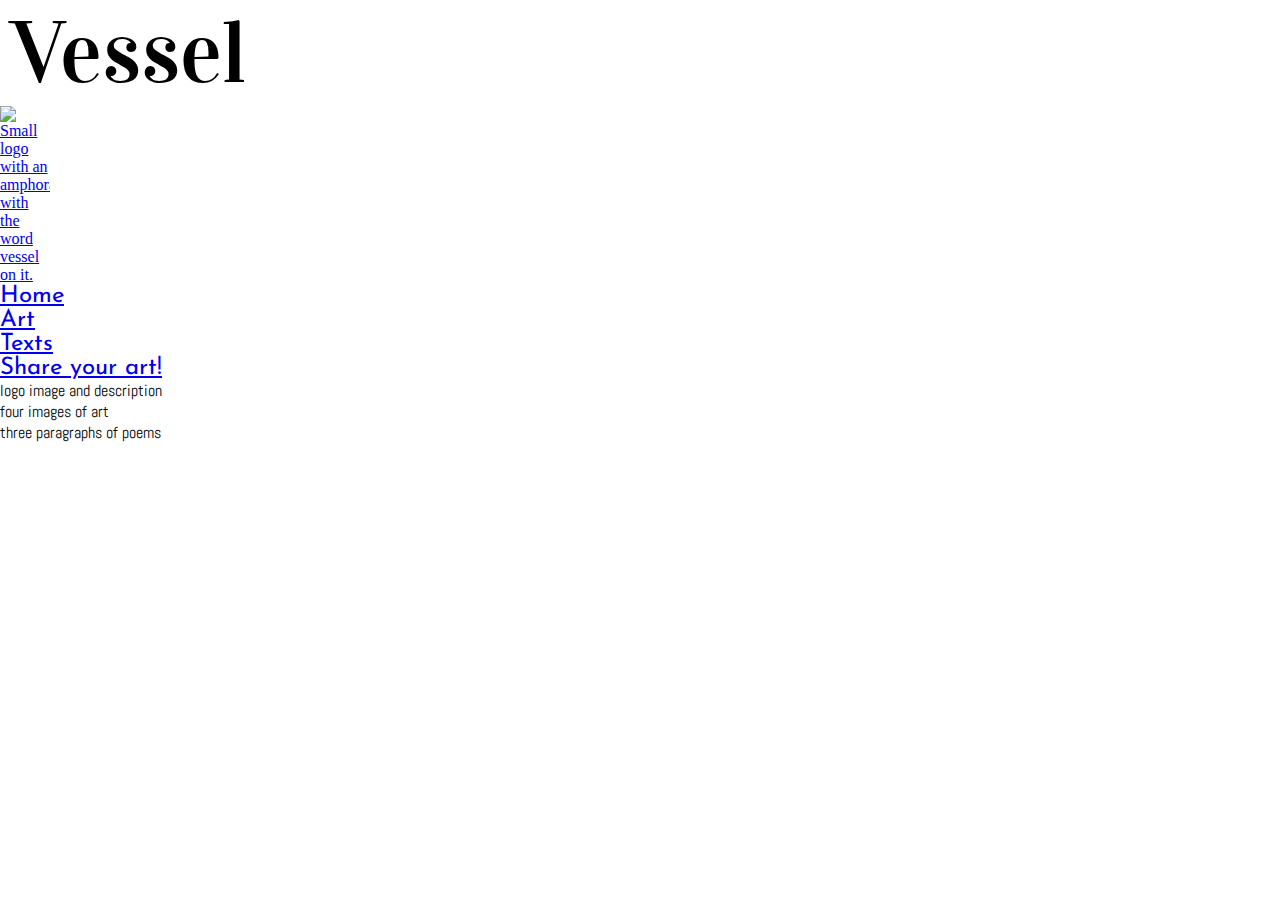
==== index.html @ 130b6a0e "Change font and organise css file" ====
<!DOCTYPE html>
<html lang="en">

<head>
    <meta charset="UTF-8">
    <meta http-equiv="X-UA-Compatible" content="IE=edge">
    <meta name="viewport" content="width=device-width, initial-scale=1.0">
    <meta name="description" content="Website for people to publish their artwork and browse other artists' creations.">
    <meta name="keywords"
        content="publish art, art, artists, artwork, see art, show your art, share art online, share your art">
    <link rel="stylesheet" href="assets/css/style.css">
    <link rel="logo" name="logo" href="assets/images/vessel-logo-final.png">
    <title>Vessel</title>
</head>

<body>

    <header>
        <h1 class="title">Vessel</h1>

        <a href="index.html">
            <img id="vessel-logo" src="assets/images/vessel-logo-final.png"
                alt="Small logo with an amphora with the word vessel on it.">
        </a>
        <nav>
            <ul>
                <li>
                    <a href="index.html">Home</a>
                </li>
                <li>
                    <a href="art.html">Art</a>
                </li>
                <li>
                    <a href="text.html">Texts</a>
                </li>
                <li>
                    <a href="form.html">Share your art!</a>
                </li>
            </ul>
        </nav>
    </header>

    <section>

        logo image and description
    </section>

    <section>
        four images of art
    </section>

    <section>
        three paragraphs of poems
    </section>

    <footer>

    </footer>

</body>

</html>
---- assets/css/style.css ----
@import url('https://fonts.googleapis.com/css2?family=Abel&family=Josefin+Sans:wght@300&family=Vidaloka&display=swap');

* {
    padding: 0%;
    margin: 0;
    border: none;
}



header h1 {
    margin-left: 10px;
    font-family: Vidaloka, serif;
    font-weight: 300;
    font-size: 5.5rem;
}

header ul {
    font-family: 'Josefin Sans', sans-serif;
    font-size: 1.5rem;
}

section {
    font-family: Abel, sans-serif;
}

#vessel-logo {
    max-width: 50px;
}
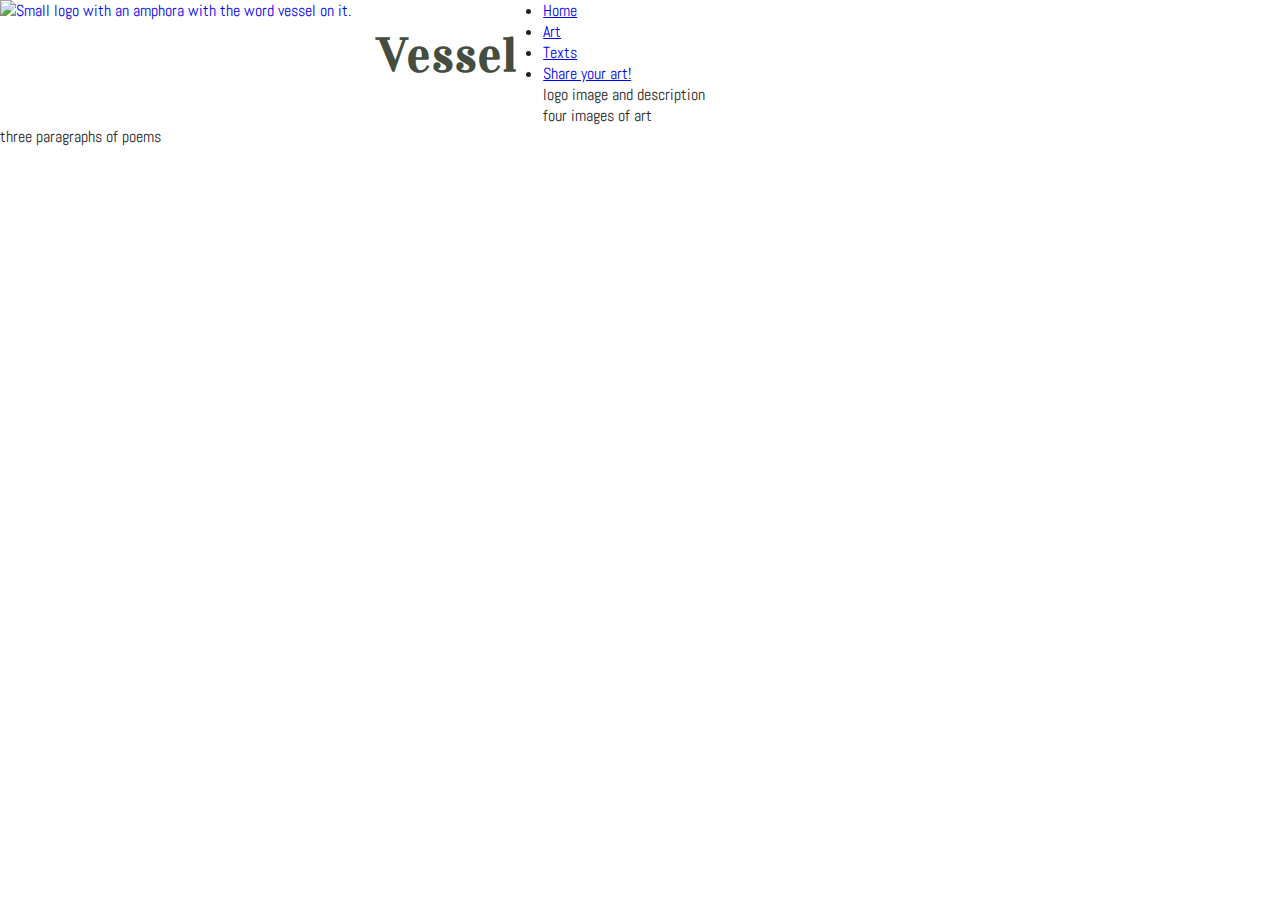
==== commit a0ae2f77: "Add styles for title and headings" ====
--- a/index.html
+++ b/index.html
@@ -16,11 +16,13 @@
 <body>
 
     <header>
-        <h1 class="title">Vessel</h1>
-
         <a href="index.html">
             <img id="vessel-logo" src="assets/images/vessel-logo-final.png"
                 alt="Small logo with an amphora with the word vessel on it.">
+
+            <h1 id="logo">Vessel</h1>
+
+
         </a>
         <nav>
             <ul>
--- a/assets/css/style.css
+++ b/assets/css/style.css
@@ -6,24 +6,33 @@
     border: none;
 }
 
+body{
+    font-family: Abel, sans-serif;
+    font-weight: 300;
+    color: #242424;
+}
 
 
-header h1 {
-    margin-left: 10px;
+
+h1 {
     font-family: Vidaloka, serif;
-    font-weight: 300;
-    font-size: 5.5rem;
+    color: #444d40;
 }
 
-header ul {
+h2{
     font-family: 'Josefin Sans', sans-serif;
-    font-size: 1.5rem;
+    text-transform: uppercase;
+    color: #444d40;
 }
 
-section {
-    font-family: Abel, sans-serif;
+#logo{
+    float: left;
+    font-size: 300%;
+    letter-spacing: 2px;
+    margin: 2%;
 }
 
-#vessel-logo {
-    max-width: 50px;
-}+#vessel-logo{
+    float: left;
+}
+
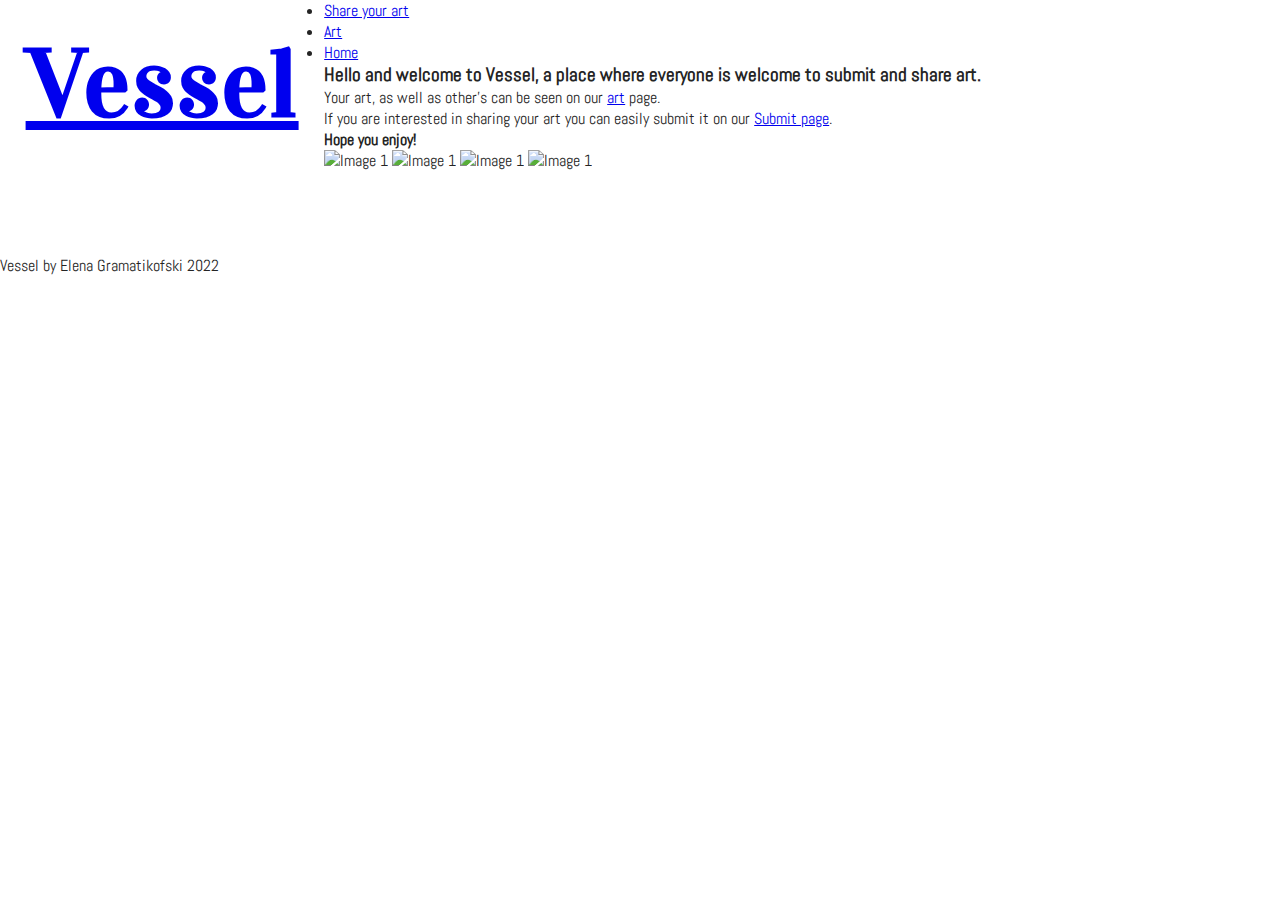
==== commit d3e87e49: "Remove section" ====
--- a/index.html
+++ b/index.html
@@ -9,56 +9,87 @@
     <meta name="keywords"
         content="publish art, art, artists, artwork, see art, show your art, share art online, share your art">
     <link rel="stylesheet" href="assets/css/style.css">
-    <link rel="logo" name="logo" href="assets/images/vessel-logo-final.png">
     <title>Vessel</title>
 </head>
 
 <body>
 
     <header>
-        <a href="index.html">
-            <img id="vessel-logo" src="assets/images/vessel-logo-final.png"
-                alt="Small logo with an amphora with the word vessel on it.">
+        <h1>
+            <a href="index.html" id="logo">Vessel <i class="fa-solid fa-palette"></i></a>
 
-            <h1 id="logo">Vessel</h1>
+        </h1>
 
 
-        </a>
-        <nav>
-            <ul>
+        <nav class="navigation">
+            <ul class="nav-list">
                 <li>
-                    <a href="index.html">Home</a>
+                    <a href="form.html">Share your art</a>
                 </li>
+
                 <li>
                     <a href="art.html">Art</a>
                 </li>
                 <li>
-                    <a href="text.html">Texts</a>
+                    <a href="index.html" class="active">Home</a>
                 </li>
-                <li>
-                    <a href="form.html">Share your art!</a>
-                </li>
+
             </ul>
         </nav>
+
     </header>
 
-    <section>
-
-        logo image and description
-    </section>
 
     <section>
-        four images of art
+        <div class="home-text">
+            <h3>Hello and welcome to Vessel, a place where everyone is welcome to submit and share art.</h3>
+            <p>Your art, as well as other's can be seen on our <a href="art.html">art</a> page.</p>
+            <p>If you are interested in sharing your art you can easily submit it on our <a href="form.html">Submit
+                    page</a>.</p>
+            <h4>Hope you enjoy!</h4>
+        </div>
+
     </section>
+    
+        <div class="home-images">
+            <img src="assets/images/Egonschiele1.png" alt="Image 1">
+            <img src="assets/images/egonschiele2.jpeg" alt="Image 1">
+            <img src="assets/images/egonschiele3.jpeg" alt="Image 1">
+            <img src="assets/images/image2.JPG" alt="Image 1">
+        </div>
+    
 
-    <section>
-        three paragraphs of poems
-    </section>
+    <footer class="footer">
+        <ul class="social-media">
+            <li>
+                <a href="https://www.linkedin.com/" rel="noopener" target="_blank"
+                    aria-label="Visit our linkedin page (opens in a new tab)"><i class="fab fa-linkedin icons"></i></a>
+            </li>
+            <li>
+                <a href="https://www.instagram.com/" rel="noopener" target="_blank"
+                    aria-label="Visit our Instagram page (opens in a new tab)"><i
+                        class="fab fa-instagram icons"></i></a>
+            </li>
 
-    <footer>
+
+
+            <li>
+                <a href="https://www.youtube.com/" rel="noopener" target="_blank"
+                    aria-label="Visit our Youtube page (opens in a new tab)"><i class="fab fa-youtube icons"></i></a>
+            </li>
+            <li>
+                <a href="https://www.facebook.com/" rel="noopener" target="_blank"
+                    aria-label="Visit our Facebook page (opens in a new tab)"><i class="fab fa-facebook icons"></i></a>
+            </li>
+
+        </ul>
+
+        <p class="copyright">Vessel by Elena Gramatikofski <i class="fas fa-copyright"></i> 2022</p>
+
 
     </footer>
-
+    <!-- Font awesome Icons-->
+    <script src="https://kit.fontawesome.com/6dfb9316b8.js" crossorigin="anonymous"></script>
 </body>
 
 </html>